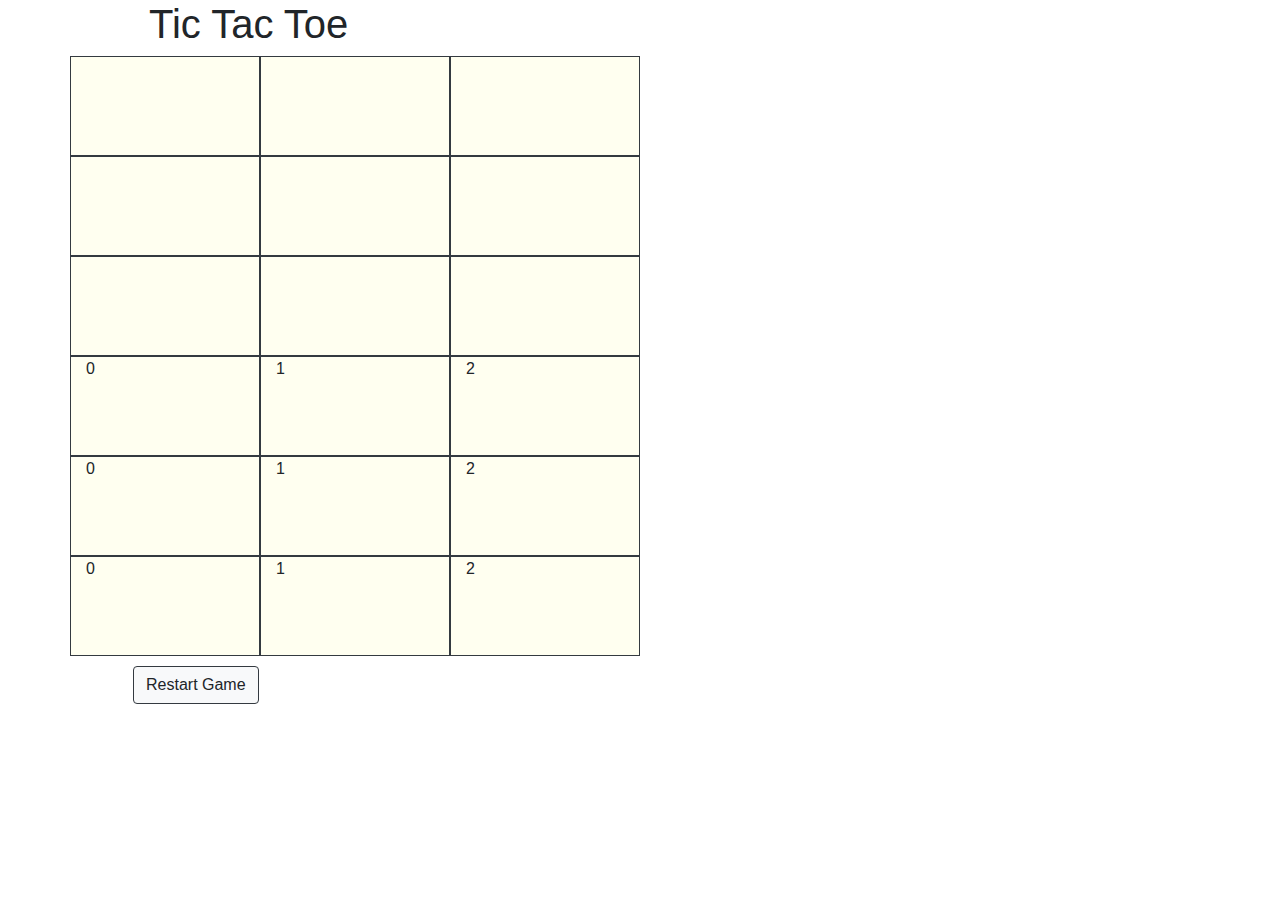
==== index-sand.html @ bed13247 "init commit" ====
<!doctype html>
<html lang="en">

<head>
    <title>Tic Tac Toe</title>
    <!-- Required meta tags -->
    <meta charset="utf-8">
    <meta name="viewport" content="width=device-width, initial-scale=1, shrink-to-fit=no">

    <!-- Bootstrap CSS -->
    <link rel="stylesheet" href="https://stackpath.bootstrapcdn.com/bootstrap/4.3.1/css/bootstrap.min.css"
        integrity="sha384-ggOyR0iXCbMQv3Xipma34MD+dH/1fQ784/j6cY/iJTQUOhcWr7x9JvoRxT2MZw1T" crossorigin="anonymous">
</head>

<body>

    <div id="aboveBoard" class="container">
        <div class="row">
            <div class="col-12">
                <h1 class="mx-5 px-3">Tic Tac Toe</h1>
            </div>
        </div>
    </div>

    <div id="gameBoard" class="container">
        <div class="row">
            <div class="col-2 border border-dark" style="height: 100px; background-color: ivory;"></div>
            <div class="col-2 border border-dark" style="height: 100px; background-color: ivory;"></div>
            <div class="col-2 border border-dark" style="height: 100px; background-color: ivory;"></div>
        </div>
        <div class="row">
            <div class="col-2 border border-dark" style="height: 100px; background-color: ivory;"></div>
            <div class="col-2 border border-dark" style="height: 100px; background-color: ivory;"></div>
            <div class="col-2 border border-dark" style="height: 100px; background-color: ivory;"></div>
        </div>
        <div class="row">
            <div class="col-2 border border-dark" style="height: 100px; background-color: ivory;"></div>
            <div class="col-2 border border-dark" style="height: 100px; background-color: ivory;"></div>
            <div class="col-2 border border-dark" style="height: 100px; background-color: ivory;"></div>
        </div>

    </div>
    <div id="belowBoard" class="container">
        <div class="row">
            <div class="col-12" style="height:10px">

            </div>
        </div>
        <div class="row">
            <div class="col-12">
                <button type="button" class="btn btn-light border border-rounded border-dark mx-5">Restart Game</button>
            </div>
        </div>
    </div>
<!-- jQuery first, then Popper.js, then Bootstrap JS -->
<script src="https://code.jquery.com/jquery-3.3.1.slim.min.js"
    integrity="sha384-q8i/X+965DzO0rT7abK41JStQIAqVgRVzpbzo5smXKp4YfRvH+8abtTE1Pi6jizo"
    crossorigin="anonymous"></script>
<script src="https://cdnjs.cloudflare.com/ajax/libs/popper.js/1.14.7/umd/popper.min.js"
    integrity="sha384-UO2eT0CpHqdSJQ6hJty5KVphtPhzWj9WO1clHTMGa3JDZwrnQq4sF86dIHNDz0W1"
    crossorigin="anonymous"></script>
<script src="https://stackpath.bootstrapcdn.com/bootstrap/4.3.1/js/bootstrap.min.js"
    integrity="sha384-JjSmVgyd0p3pXB1rRibZUAYoIIy6OrQ6VrjIEaFf/nJGzIxFDsf4x0xIM+B07jRM"
    crossorigin="anonymous"></script>

<!-- My JavaScript -->
<script src = "./js/main.js"></script>

</body>

</html>
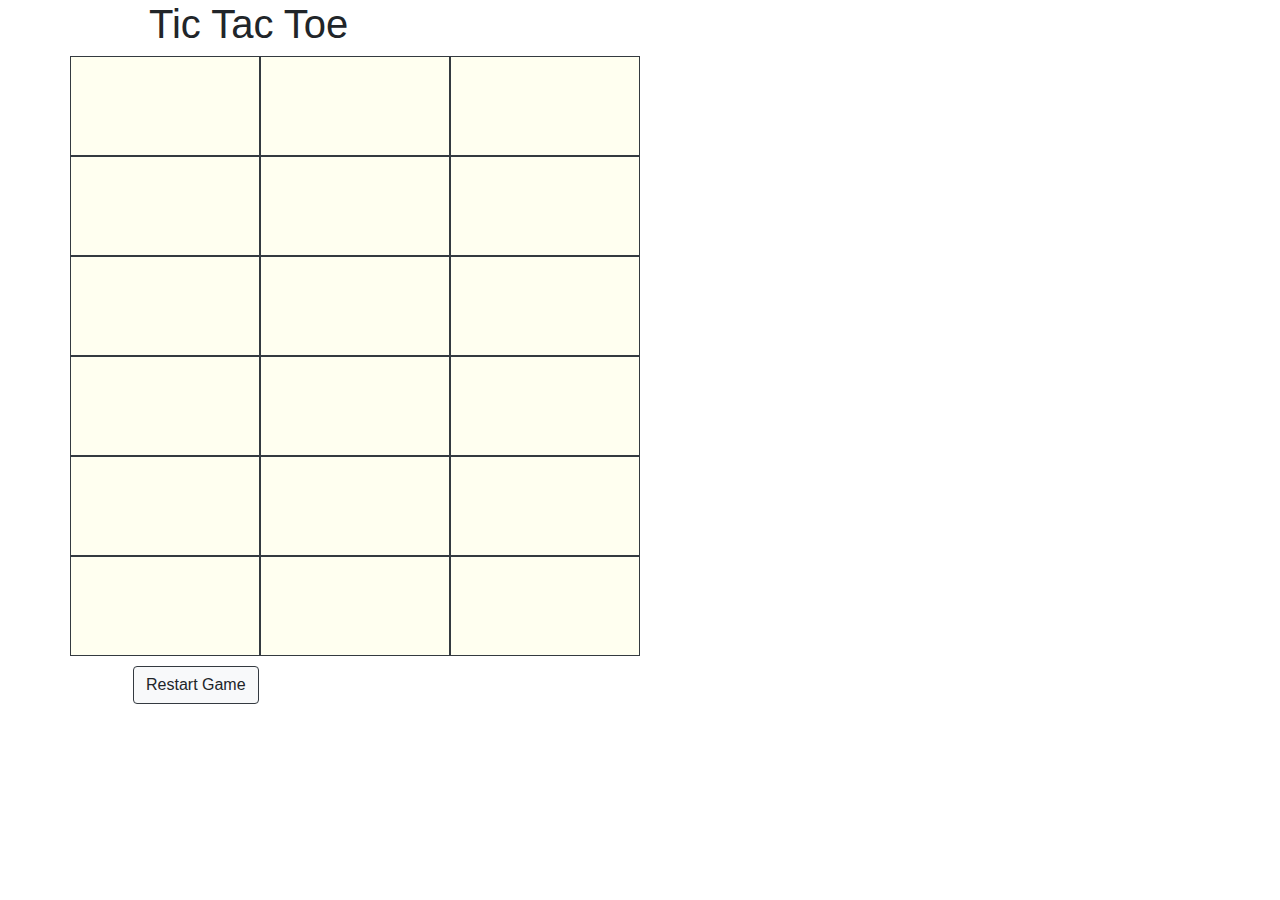
==== commit 44bb0522: "Mon night--roughed in" ====
--- a/index-sand.html
+++ b/index-sand.html
@@ -24,7 +24,7 @@
 
     <div id="gameBoard" class="container">
         <div class="row">
-            <div class="col-2 border border-dark" style="height: 100px; background-color: ivory;"></div>
+            <div class="col-2 border border-dark" onClick="gameMove" style="height: 100px; background-color: ivory;"></div>
             <div class="col-2 border border-dark" style="height: 100px; background-color: ivory;"></div>
             <div class="col-2 border border-dark" style="height: 100px; background-color: ivory;"></div>
         </div>
@@ -48,7 +48,7 @@
         </div>
         <div class="row">
             <div class="col-12">
-                <button type="button" class="btn btn-light border border-rounded border-dark mx-5">Restart Game</button>
+                <button type="button" onClick="resetGame" class="btn btn-light border border-rounded border-dark mx-5">Restart Game</button>
             </div>
         </div>
     </div>
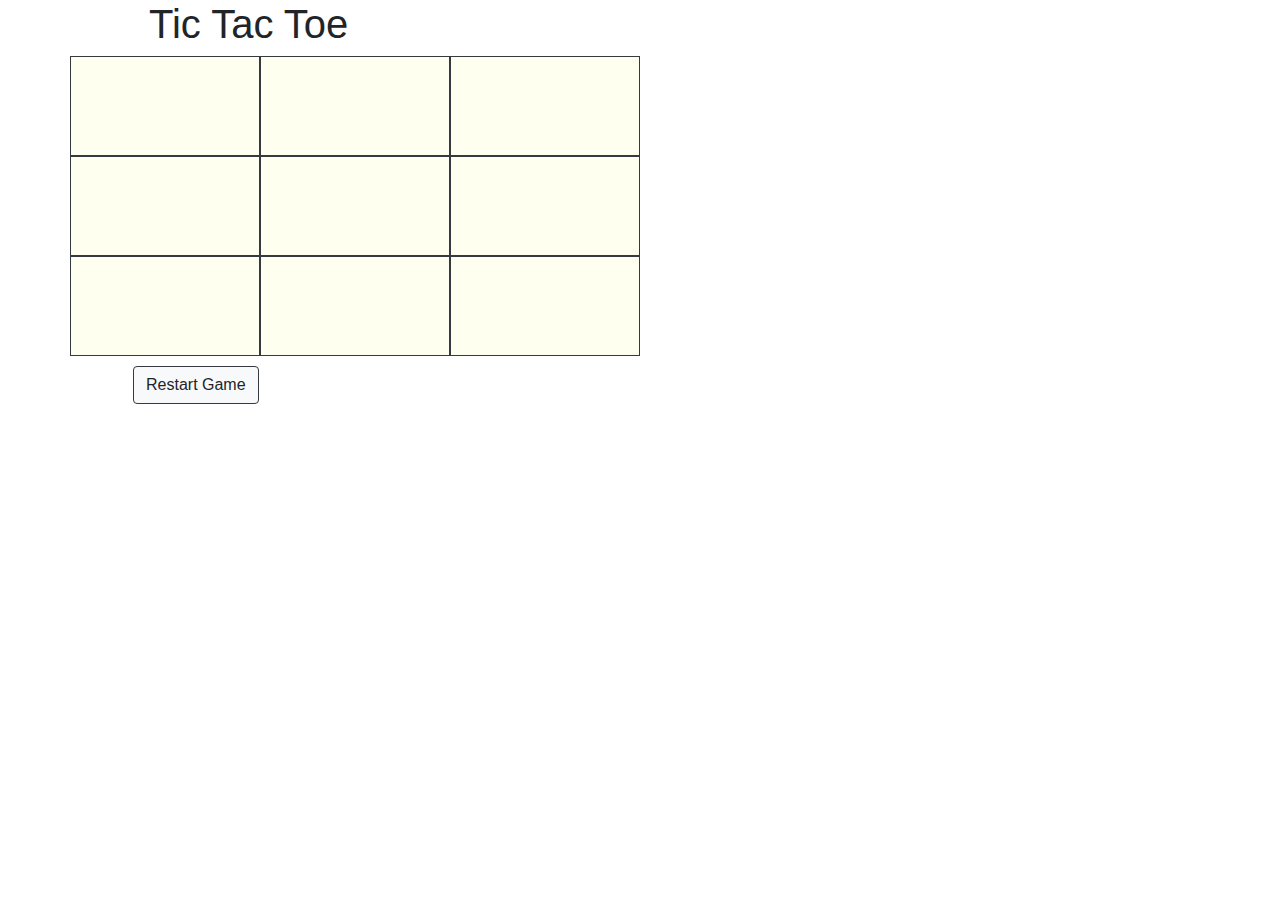
==== commit 61d2cc3e: "multi-dimentional array code fixed" ====
--- a/index-sand.html
+++ b/index-sand.html
@@ -64,7 +64,7 @@
     crossorigin="anonymous"></script>
 
 <!-- My JavaScript -->
-<script src = "./js/main.js"></script>
+<script src = "./js/sand.js"></script>
 
 </body>
 
